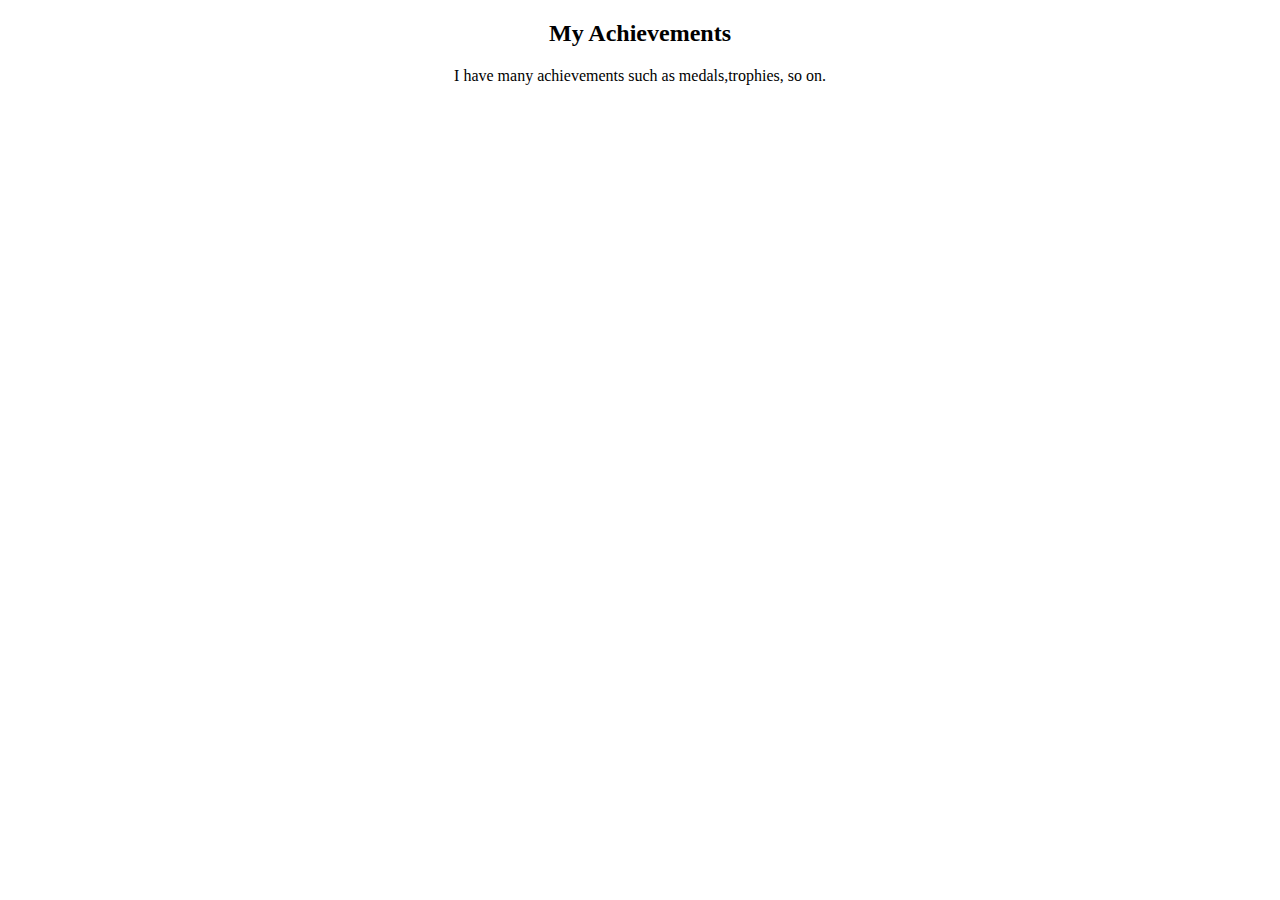
==== awards.html @ 57db395d "Update awards.html" ====
<!DOCTYPE html>
<html>
  <head> 
  <title> My Achievements</title>
  <link rel= "stylesheet" href= "website.css">
  </head>
<body>
<h2> My Achievements </h2> 
<p> I have many achievements such as medals,trophies, so on. </p>
</body>
---- website.css ----
body { 
    background-image: url("http://hdimagesnew.com/wp-content/uploads/2015/11/Pretty-HD-Backgrounds-4.jpg"); 
    background-repeat:no-repeat;
    background- position:"top-right ";
    text-align: center;
} 
  .nav{
  margin: 0;
text-align:center ; 
font-size: 20px; 
text-align:center;
}
.nav > div {
  background: mediumaquamarine;
  float: left; 
  margin: 10px;
  padding: 10px;
  height: 25px;
  border: 5px solid steelblue;
  border-radius:4px;
  text-align:center;
}
.nav > div:hover { 
background: cornflowerblue;
}
.nav{
  margin: 0;
text-align:center ;   
font-size: 20px; 
}
.nav > a {
  background: mediumaquamarine;
  float: left; 
  margin: 10px;
  padding: 10px;
  height: 25px;
  border: 5px solid steelblue;
  border-radius:4px;
  text-align:center;
  text-decoration:none;
  color:white;
}
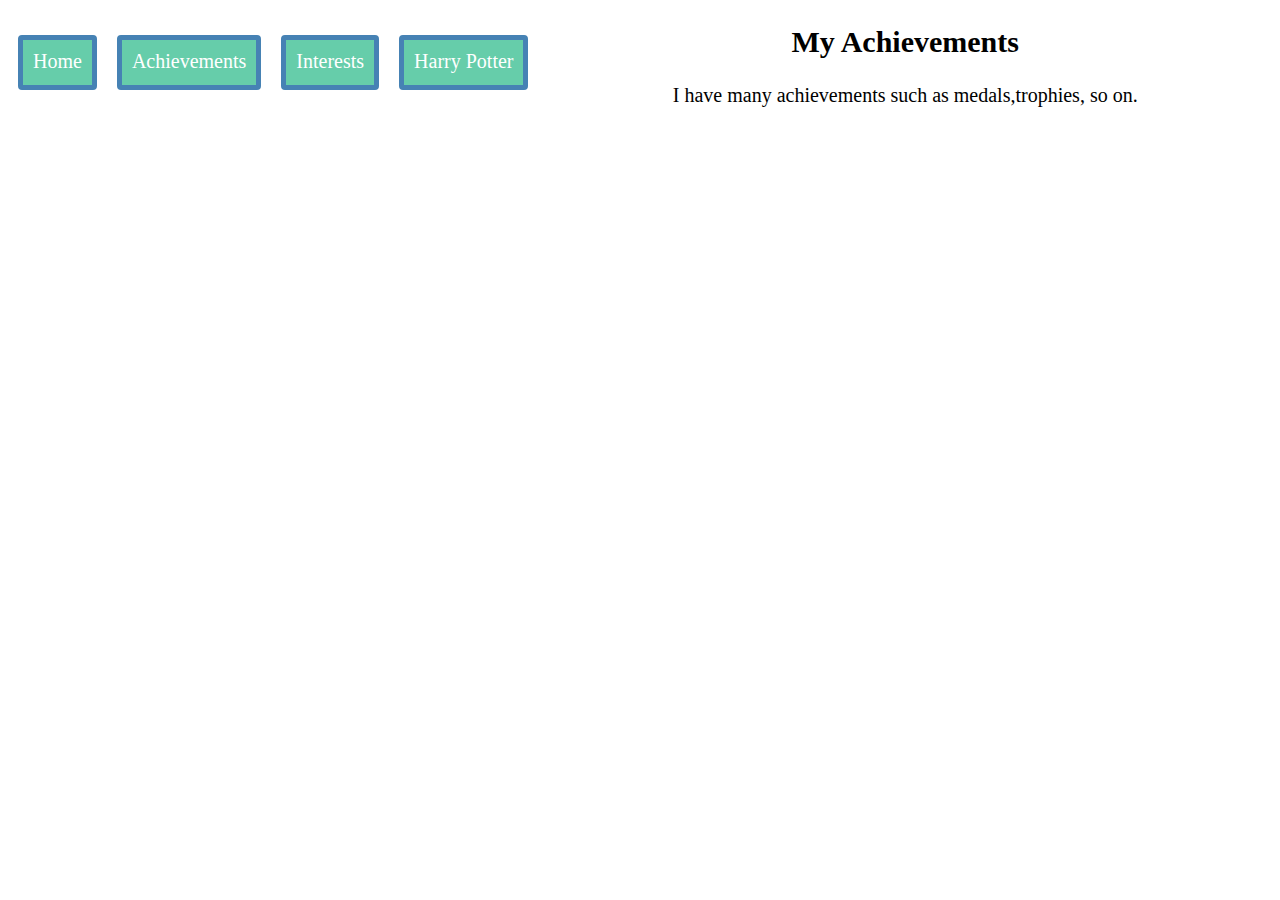
==== commit d94d3886: "Update awards.html" ====
--- a/awards.html
+++ b/awards.html
@@ -5,6 +5,11 @@
   <link rel= "stylesheet" href= "website.css">
   </head>
 <body>
+  <div class="nav">
+<a href ="index.html">Home</a>
+<a href ="awards.html">Achievements</a>
+<a href =" ">Interests</a>
+<a href =" ">Harry Potter </a>
 <h2> My Achievements </h2> 
 <p> I have many achievements such as medals,trophies, so on. </p>
 </body>
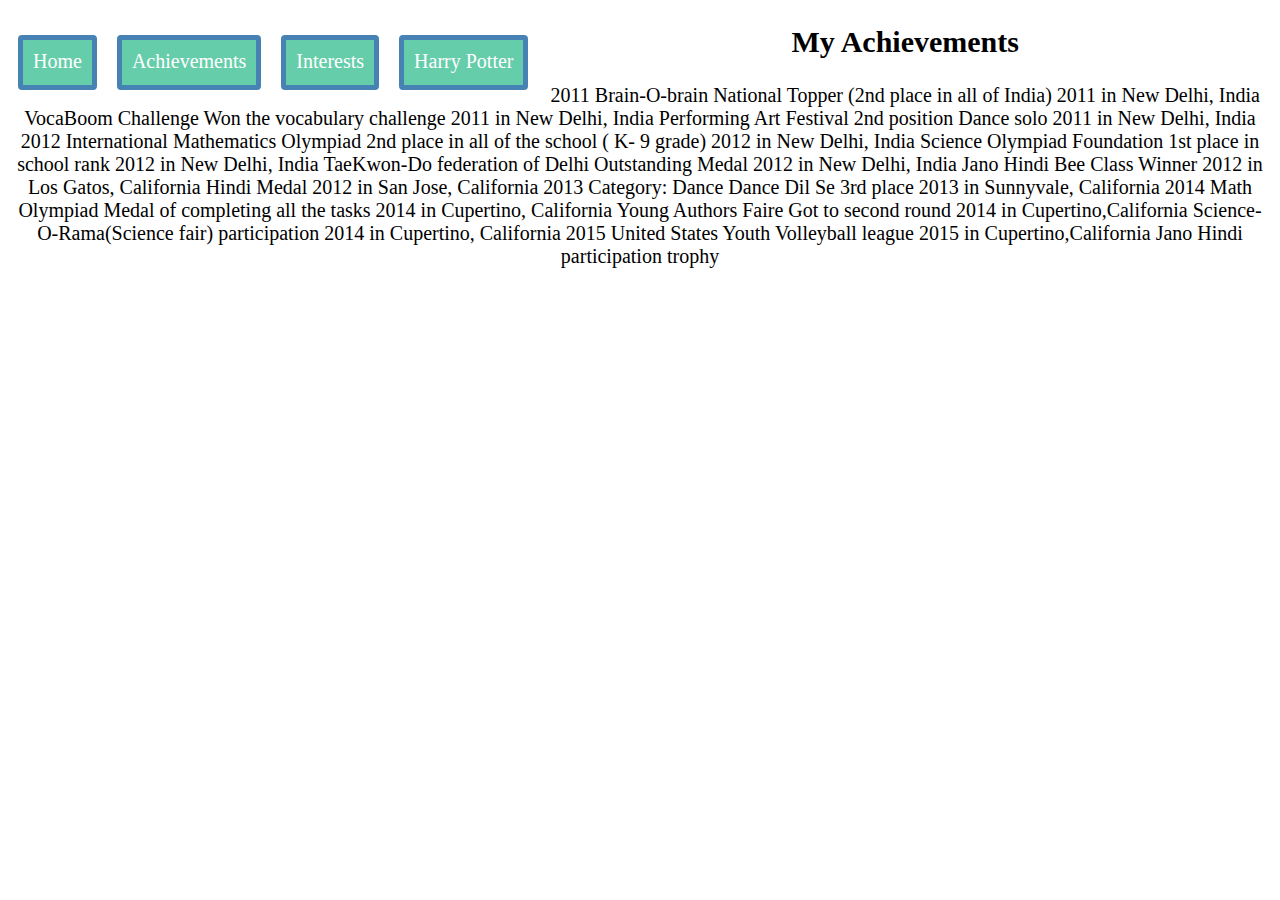
==== commit ba360f99: "Update awards.html" ====
--- a/awards.html
+++ b/awards.html
@@ -8,8 +8,74 @@
   <div class="nav">
 <a href ="index.html">Home</a>
 <a href ="awards.html">Achievements</a>
-<a href =" ">Interests</a>
-<a href =" ">Harry Potter </a>
+<a href ="interests.html">Interests</a>
+<a href ="hp.html">Harry Potter </a>
 <h2> My Achievements </h2> 
-<p> I have many achievements such as medals,trophies, so on. </p>
+2011
+Brain-O-brain
+National Topper (2nd place in all of India)
+2011 in New Delhi, India
+
+VocaBoom Challenge 
+Won the vocabulary challenge
+2011 in New Delhi, India
+
+Performing Art Festival
+2nd position Dance solo
+2011 in New Delhi, India
+
+
+2012
+
+International Mathematics Olympiad
+2nd place in all of the school ( K- 9 grade)
+2012 in New Delhi, India
+
+Science Olympiad Foundation 
+1st place in school rank
+2012 in New Delhi, India
+
+
+
+
+TaeKwon-Do federation of Delhi 
+Outstanding Medal
+2012 in New Delhi, India
+
+Jano Hindi Bee
+Class Winner
+2012 in Los Gatos, California
+
+Hindi Medal
+2012 in San Jose, California
+
+2013
+Category: Dance
+Dance Dil Se
+3rd place
+2013 in Sunnyvale, California
+
+2014
+Math Olympiad
+Medal of completing all the tasks
+2014 in Cupertino, California 
+
+Young Authors Faire
+Got to second round
+2014 in Cupertino,California
+
+
+Science-O-Rama(Science fair)
+participation
+2014 in Cupertino, California
+
+2015
+
+United States Youth Volleyball league
+2015 in Cupertino,California
+
+Jano Hindi
+participation trophy
+
+
 </body>
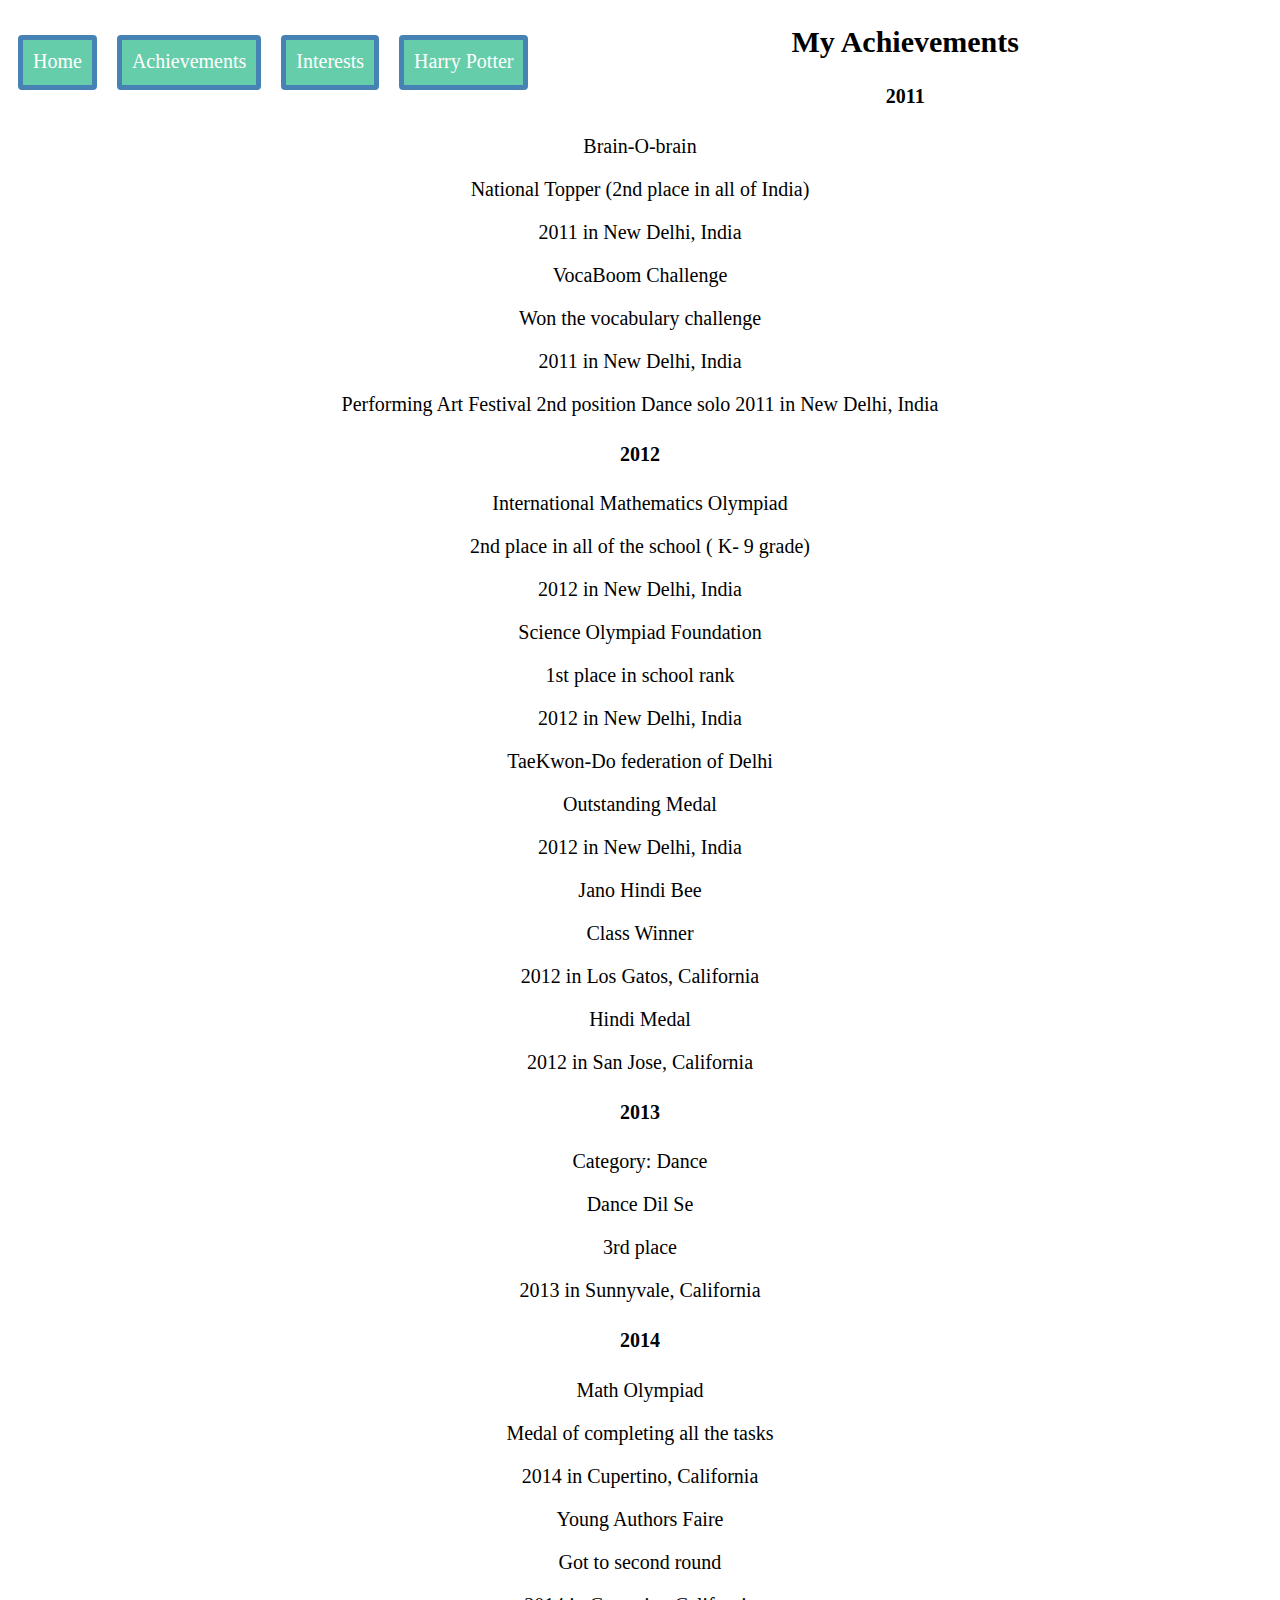
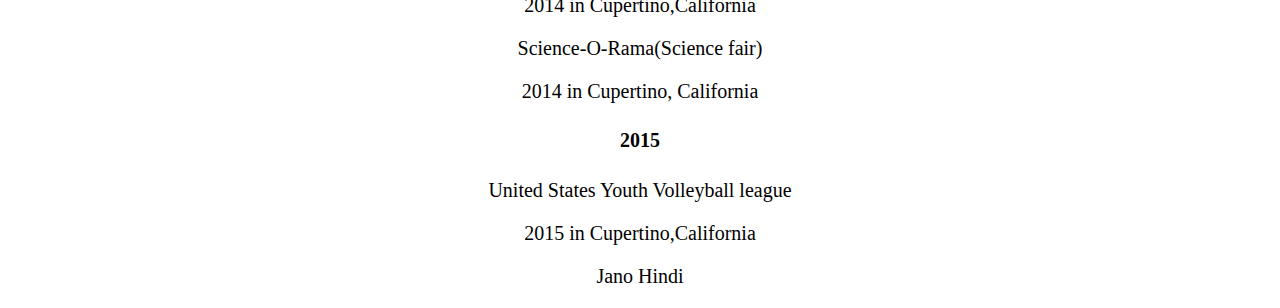
==== commit 0a1e5fba: "Update awards.html" ====
--- a/awards.html
+++ b/awards.html
@@ -11,71 +11,65 @@
 <a href ="interests.html">Interests</a>
 <a href ="hp.html">Harry Potter </a>
 <h2> My Achievements </h2> 
-2011
-Brain-O-brain
-National Topper (2nd place in all of India)
-2011 in New Delhi, India
+<h4>2011</h4>
+<p>Brain-O-brain</p>
+<p>National Topper (2nd place in all of India)
+<p>2011 in New Delhi, India
 
-VocaBoom Challenge 
-Won the vocabulary challenge
-2011 in New Delhi, India
+<p>VocaBoom Challenge 
+<p>Won the vocabulary challenge
+<p>2011 in New Delhi, India
 
-Performing Art Festival
+<p>Performing Art Festival
 2nd position Dance solo
 2011 in New Delhi, India
 
 
-2012
+<h4>2012</h4>
 
-International Mathematics Olympiad
-2nd place in all of the school ( K- 9 grade)
-2012 in New Delhi, India
+<p>International Mathematics Olympiad
+<p>2nd place in all of the school ( K- 9 grade)
+<p>2012 in New Delhi, India
 
-Science Olympiad Foundation 
-1st place in school rank
-2012 in New Delhi, India
+<p>Science Olympiad Foundation 
+<p>1st place in school rank
+<p> 2012 in New Delhi, India
+
+<p> TaeKwon-Do federation of Delhi 
+<p> Outstanding Medal
+<p> 2012 in New Delhi, India
+
+<p> Jano Hindi Bee
+<p> Class Winner
+<p>2012 in Los Gatos, California
+
+<p>Hindi Medal
+<p>2012 in San Jose, California
+
+<h4>2013</h4>
+<p>Category: Dance
+<p>Dance Dil Se
+<p>3rd place
+<p>2013 in Sunnyvale, California
+
+<h4>2014</h4>
+<p>Math Olympiad
+<p>Medal of completing all the tasks
+<p>2014 in Cupertino, California 
+
+<p>Young Authors Faire
+<p>Got to second round
+<p>2014 in Cupertino,California
+
+
+<p>Science-O-Rama(Science fair)
+<p>2014 in Cupertino, California
+<h4>2015</h4>
+
+<p>United States Youth Volleyball league
+<p>2015 in Cupertino,California
+<p>Jano Hindi
 
 
 
-
-TaeKwon-Do federation of Delhi 
-Outstanding Medal
-2012 in New Delhi, India
-
-Jano Hindi Bee
-Class Winner
-2012 in Los Gatos, California
-
-Hindi Medal
-2012 in San Jose, California
-
-2013
-Category: Dance
-Dance Dil Se
-3rd place
-2013 in Sunnyvale, California
-
-2014
-Math Olympiad
-Medal of completing all the tasks
-2014 in Cupertino, California 
-
-Young Authors Faire
-Got to second round
-2014 in Cupertino,California
-
-
-Science-O-Rama(Science fair)
-participation
-2014 in Cupertino, California
-
-2015
-
-United States Youth Volleyball league
-2015 in Cupertino,California
-
-Jano Hindi
-participation trophy
-
-
 </body>
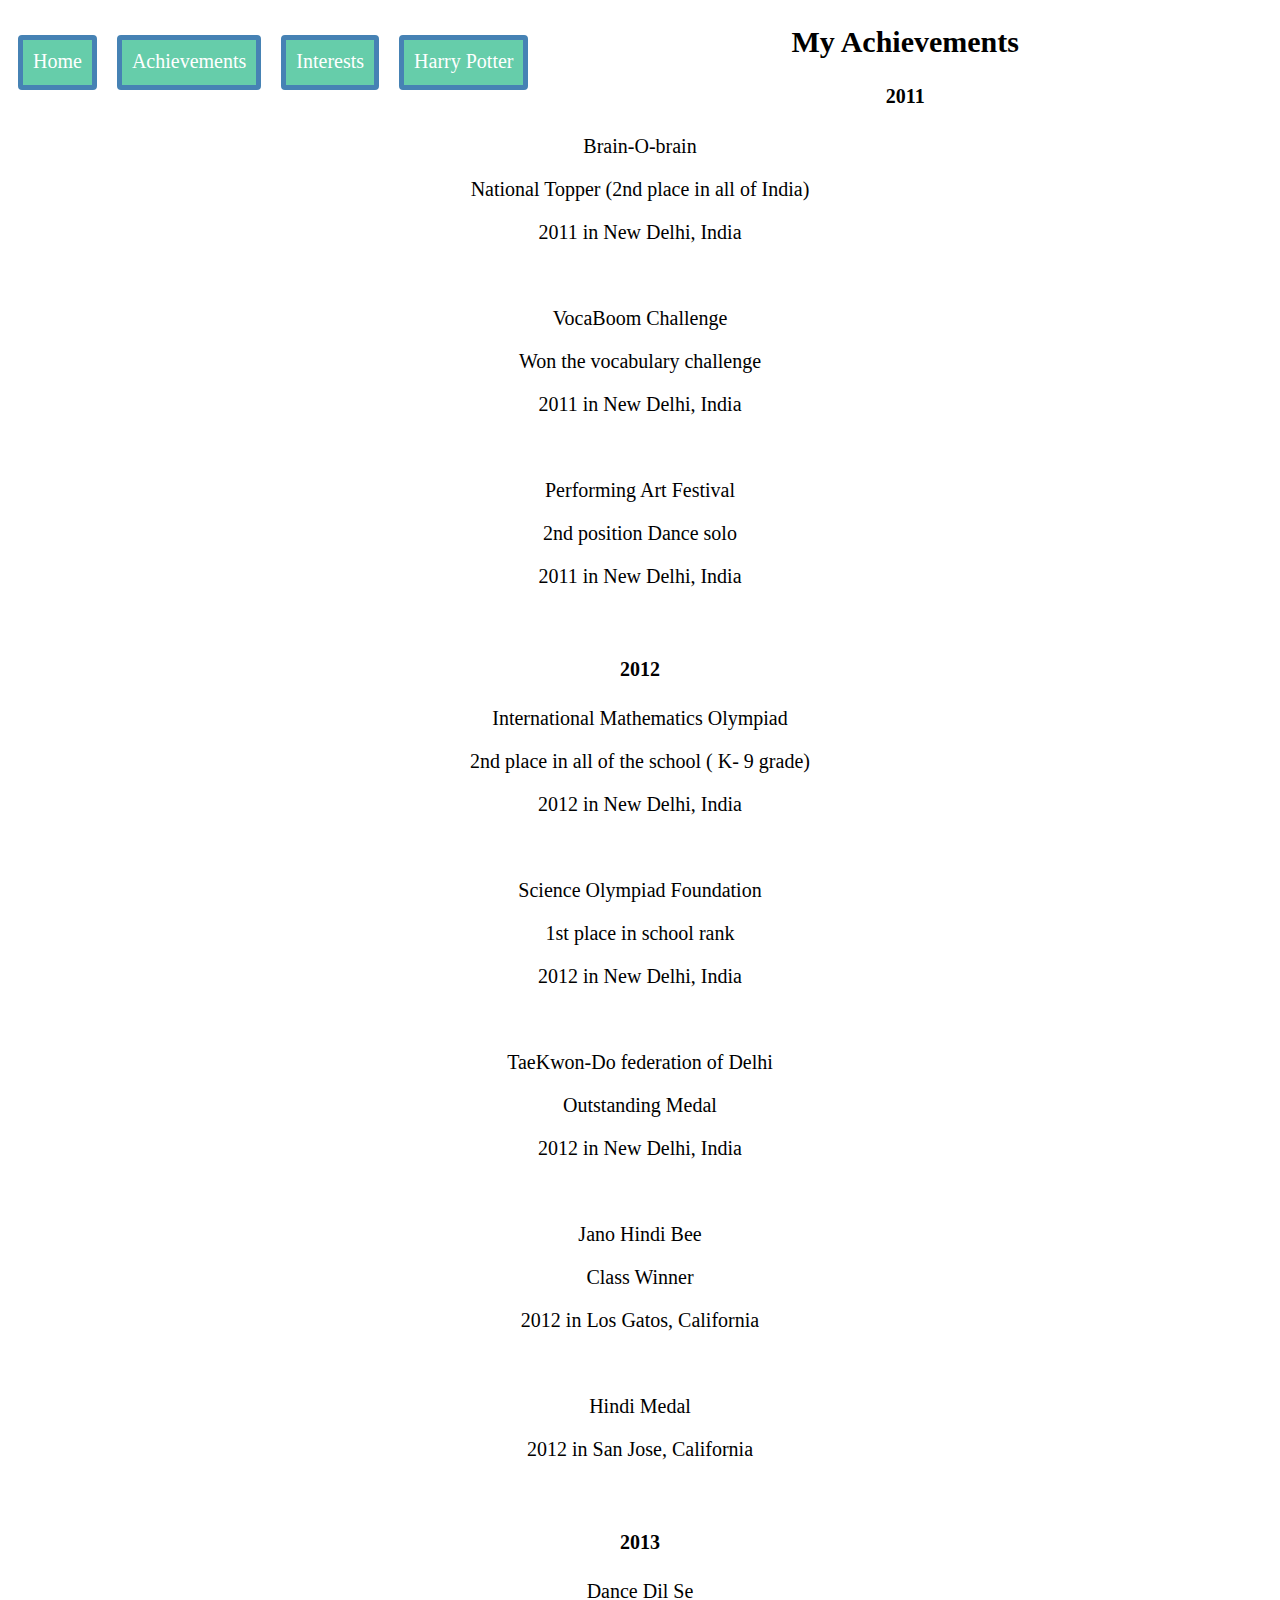
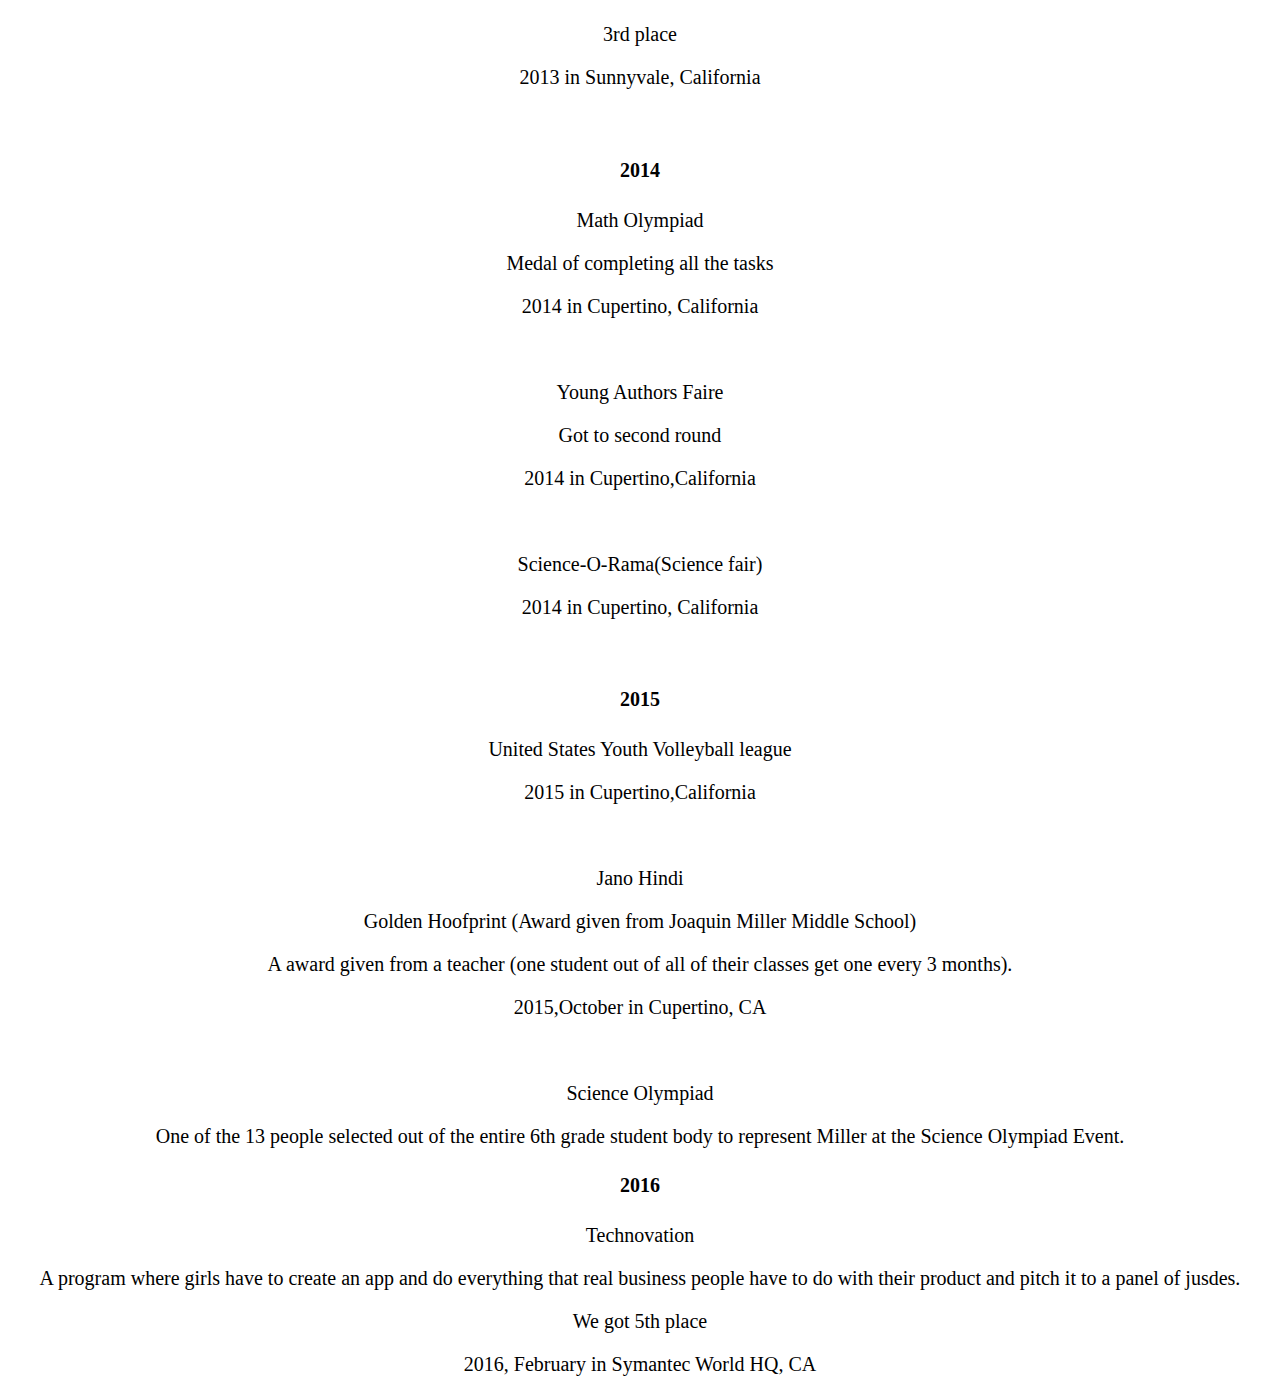
==== commit 1bc46b1e: "Update awards.html" ====
--- a/awards.html
+++ b/awards.html
@@ -13,63 +13,72 @@
 <h2> My Achievements </h2> 
 <h4>2011</h4>
 <p>Brain-O-brain</p>
-<p>National Topper (2nd place in all of India)
-<p>2011 in New Delhi, India
-
-<p>VocaBoom Challenge 
-<p>Won the vocabulary challenge
-<p>2011 in New Delhi, India
-
-<p>Performing Art Festival
-2nd position Dance solo
-2011 in New Delhi, India
-
-
+<p>National Topper (2nd place in all of India)</p>
+<p>2011 in New Delhi, India</p>
+<br/>
+<p>VocaBoom Challenge </p>
+<p>Won the vocabulary challenge</p>
+<p>2011 in New Delhi, India</p>
+<br/>
+<p>Performing Art Festival</p>
+2nd position Dance solo</p>
+2011 in New Delhi, India</p>
+<br/>
 <h4>2012</h4>
 
-<p>International Mathematics Olympiad
-<p>2nd place in all of the school ( K- 9 grade)
-<p>2012 in New Delhi, India
+<p>International Mathematics Olympiad</p>
+<p>2nd place in all of the school ( K- 9 grade)</p>
+<p>2012 in New Delhi, India</p>
+<br/>
+<p>Science Olympiad Foundation </p>
+<p>1st place in school rank</p>
+<p> 2012 in New Delhi, India</p>
+<br/>
+<p> TaeKwon-Do federation of Delhi </p>
+<p> Outstanding Medal</p>
+<p> 2012 in New Delhi, India</p>
+<br/>
+<p> Jano Hindi Bee</p>
+<p> Class Winner</p>
+<p>2012 in Los Gatos, California</p>
+<br/>
+<p>Hindi Medal</p>
+<p>2012 in San Jose, California</p>
+<br/>
+<h4>2013</h4>
 
-<p>Science Olympiad Foundation 
-<p>1st place in school rank
-<p> 2012 in New Delhi, India
-
-<p> TaeKwon-Do federation of Delhi 
-<p> Outstanding Medal
-<p> 2012 in New Delhi, India
-
-<p> Jano Hindi Bee
-<p> Class Winner
-<p>2012 in Los Gatos, California
-
-<p>Hindi Medal
-<p>2012 in San Jose, California
-
-<h4>2013</h4>
-<p>Category: Dance
-<p>Dance Dil Se
-<p>3rd place
-<p>2013 in Sunnyvale, California
-
+<p>Dance Dil Se</p>
+<p>3rd place</p>
+<p>2013 in Sunnyvale, California</p>
+<br/>
 <h4>2014</h4>
-<p>Math Olympiad
-<p>Medal of completing all the tasks
-<p>2014 in Cupertino, California 
-
-<p>Young Authors Faire
-<p>Got to second round
-<p>2014 in Cupertino,California
-
-
-<p>Science-O-Rama(Science fair)
-<p>2014 in Cupertino, California
+<p>Math Olympiad</p>
+<p>Medal of completing all the tasks</p>
+<p>2014 in Cupertino, California </p>
+<br/>
+<p>Young Authors Faire</p>
+<p>Got to second round</p>
+<p>2014 in Cupertino,California</p>
+<br/>
+<p>Science-O-Rama(Science fair)</p>
+<p>2014 in Cupertino, California</p>
+<br/>
 <h4>2015</h4>
 
-<p>United States Youth Volleyball league
-<p>2015 in Cupertino,California
-<p>Jano Hindi
+<p>United States Youth Volleyball league</p>
+<p>2015 in Cupertino,California</p>
+<br/>
+<p>Jano Hindi</p>
 
-
-
+<p> Golden Hoofprint (Award given from Joaquin Miller Middle School) </p>
+<p> A award given from a teacher (one student out of all of their classes get one every 3 months).</p>
+<p> 2015,October in Cupertino, CA </p>
+<br/>
+<p> Science Olympiad</p>
+<p>One of the 13 people selected out of the entire 6th grade student body to represent Miller at the Science Olympiad Event.</p>
+<h4> 2016 </h4>
+<p> Technovation</p>
+<p> A program where girls have to create an app and do everything that real business people have to do with their product and pitch it to a panel of jusdes.</p>
+<p> We got 5th place </p>
+<p>2016, February in Symantec World HQ, CA</p>
 </body>
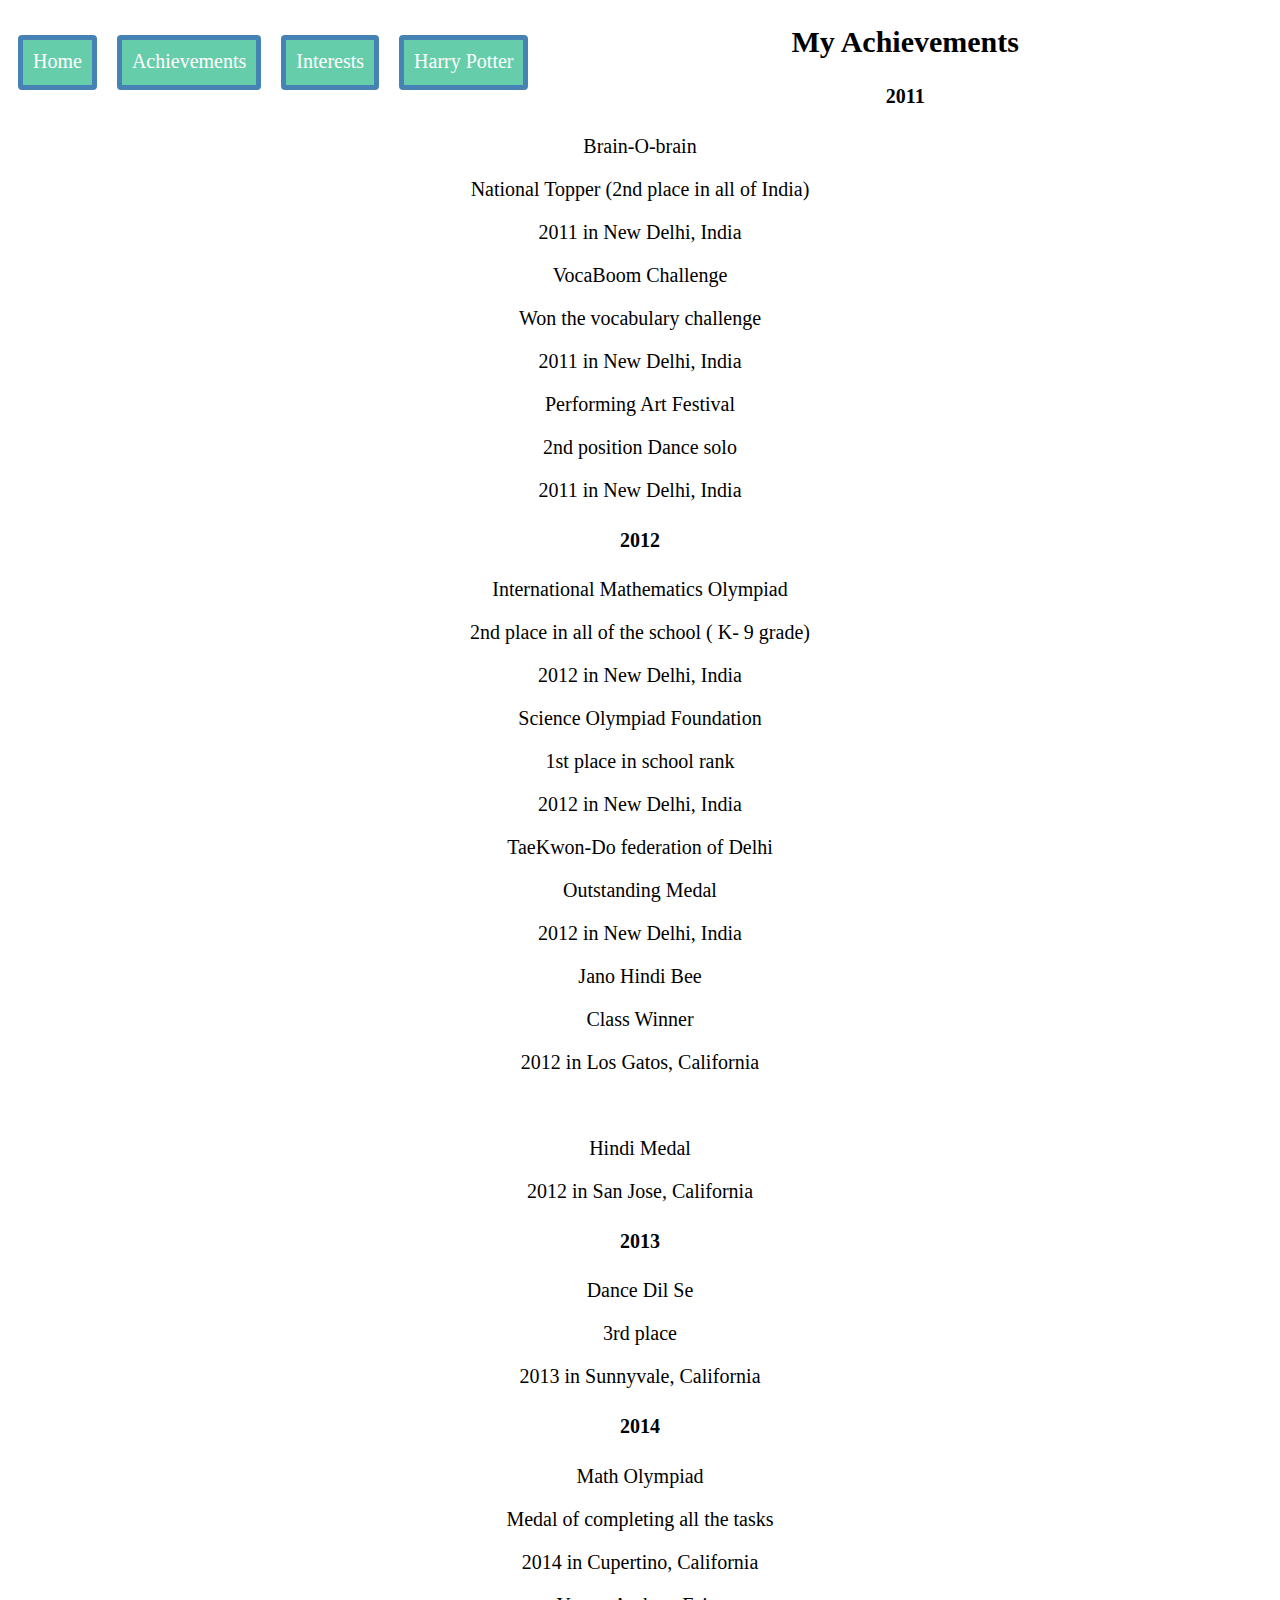
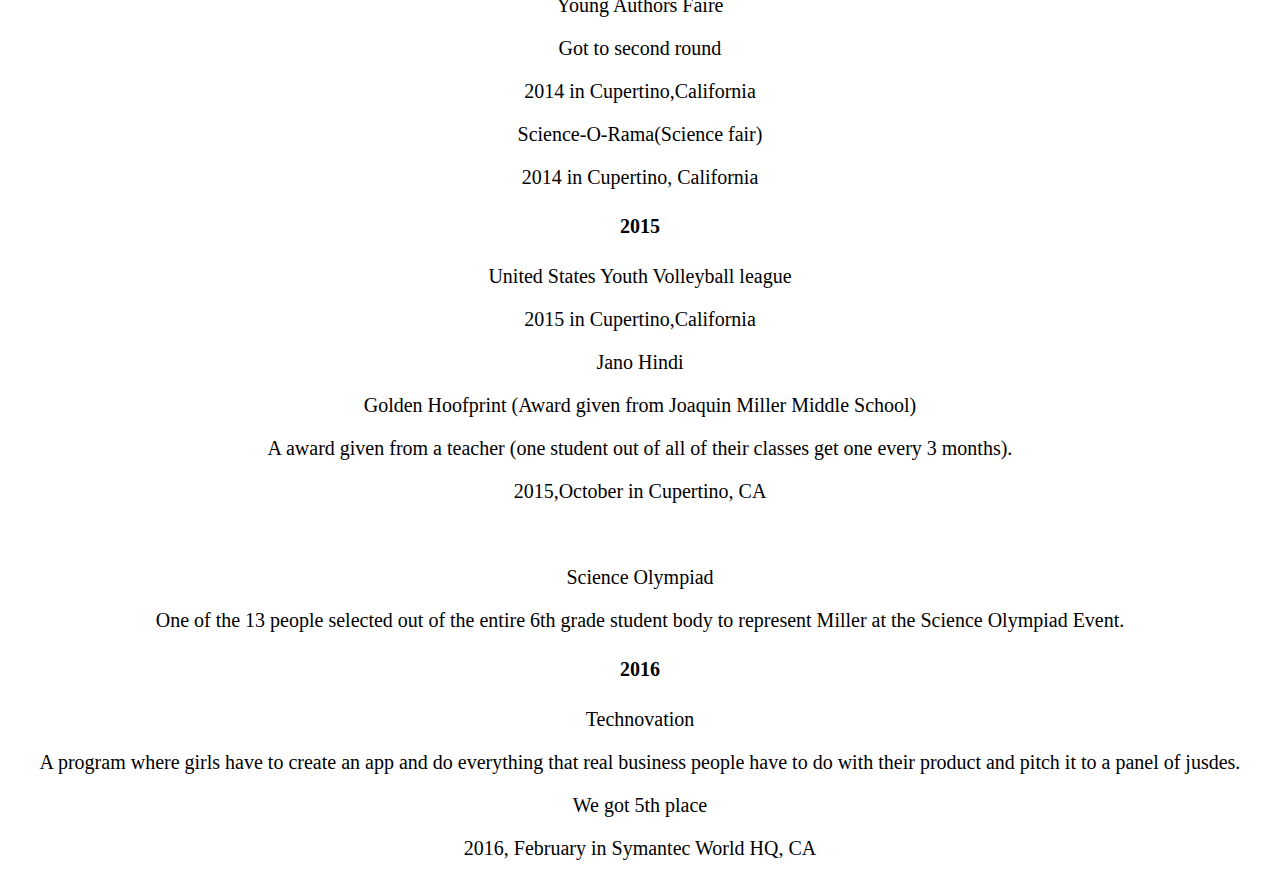
==== commit 6c878ef1: "Update awards.html" ====
--- a/awards.html
+++ b/awards.html
@@ -15,59 +15,59 @@
 <p>Brain-O-brain</p>
 <p>National Topper (2nd place in all of India)</p>
 <p>2011 in New Delhi, India</p>
-<br/>
+
 <p>VocaBoom Challenge </p>
 <p>Won the vocabulary challenge</p>
 <p>2011 in New Delhi, India</p>
-<br/>
+
 <p>Performing Art Festival</p>
 2nd position Dance solo</p>
 2011 in New Delhi, India</p>
-<br/>
+
 <h4>2012</h4>
 
 <p>International Mathematics Olympiad</p>
 <p>2nd place in all of the school ( K- 9 grade)</p>
 <p>2012 in New Delhi, India</p>
-<br/>
+
 <p>Science Olympiad Foundation </p>
 <p>1st place in school rank</p>
 <p> 2012 in New Delhi, India</p>
-<br/>
+
 <p> TaeKwon-Do federation of Delhi </p>
 <p> Outstanding Medal</p>
 <p> 2012 in New Delhi, India</p>
-<br/>
+
 <p> Jano Hindi Bee</p>
 <p> Class Winner</p>
 <p>2012 in Los Gatos, California</p>
 <br/>
 <p>Hindi Medal</p>
 <p>2012 in San Jose, California</p>
-<br/>
+
 <h4>2013</h4>
 
 <p>Dance Dil Se</p>
 <p>3rd place</p>
 <p>2013 in Sunnyvale, California</p>
-<br/>
+
 <h4>2014</h4>
 <p>Math Olympiad</p>
 <p>Medal of completing all the tasks</p>
 <p>2014 in Cupertino, California </p>
-<br/>
+
 <p>Young Authors Faire</p>
 <p>Got to second round</p>
 <p>2014 in Cupertino,California</p>
-<br/>
+
 <p>Science-O-Rama(Science fair)</p>
 <p>2014 in Cupertino, California</p>
-<br/>
+
 <h4>2015</h4>
 
 <p>United States Youth Volleyball league</p>
 <p>2015 in Cupertino,California</p>
-<br/>
+
 <p>Jano Hindi</p>
 
 <p> Golden Hoofprint (Award given from Joaquin Miller Middle School) </p>
--- a/website.css
+++ b/website.css
@@ -1,8 +1,9 @@
-body { 
+body{ 
     background-image: url("http://hdimagesnew.com/wp-content/uploads/2015/11/Pretty-HD-Backgrounds-4.jpg"); 
     background-repeat:no-repeat;
     background- position:"top-right ";
     text-align: center;
+    
 } 
   .nav{
   margin: 0;
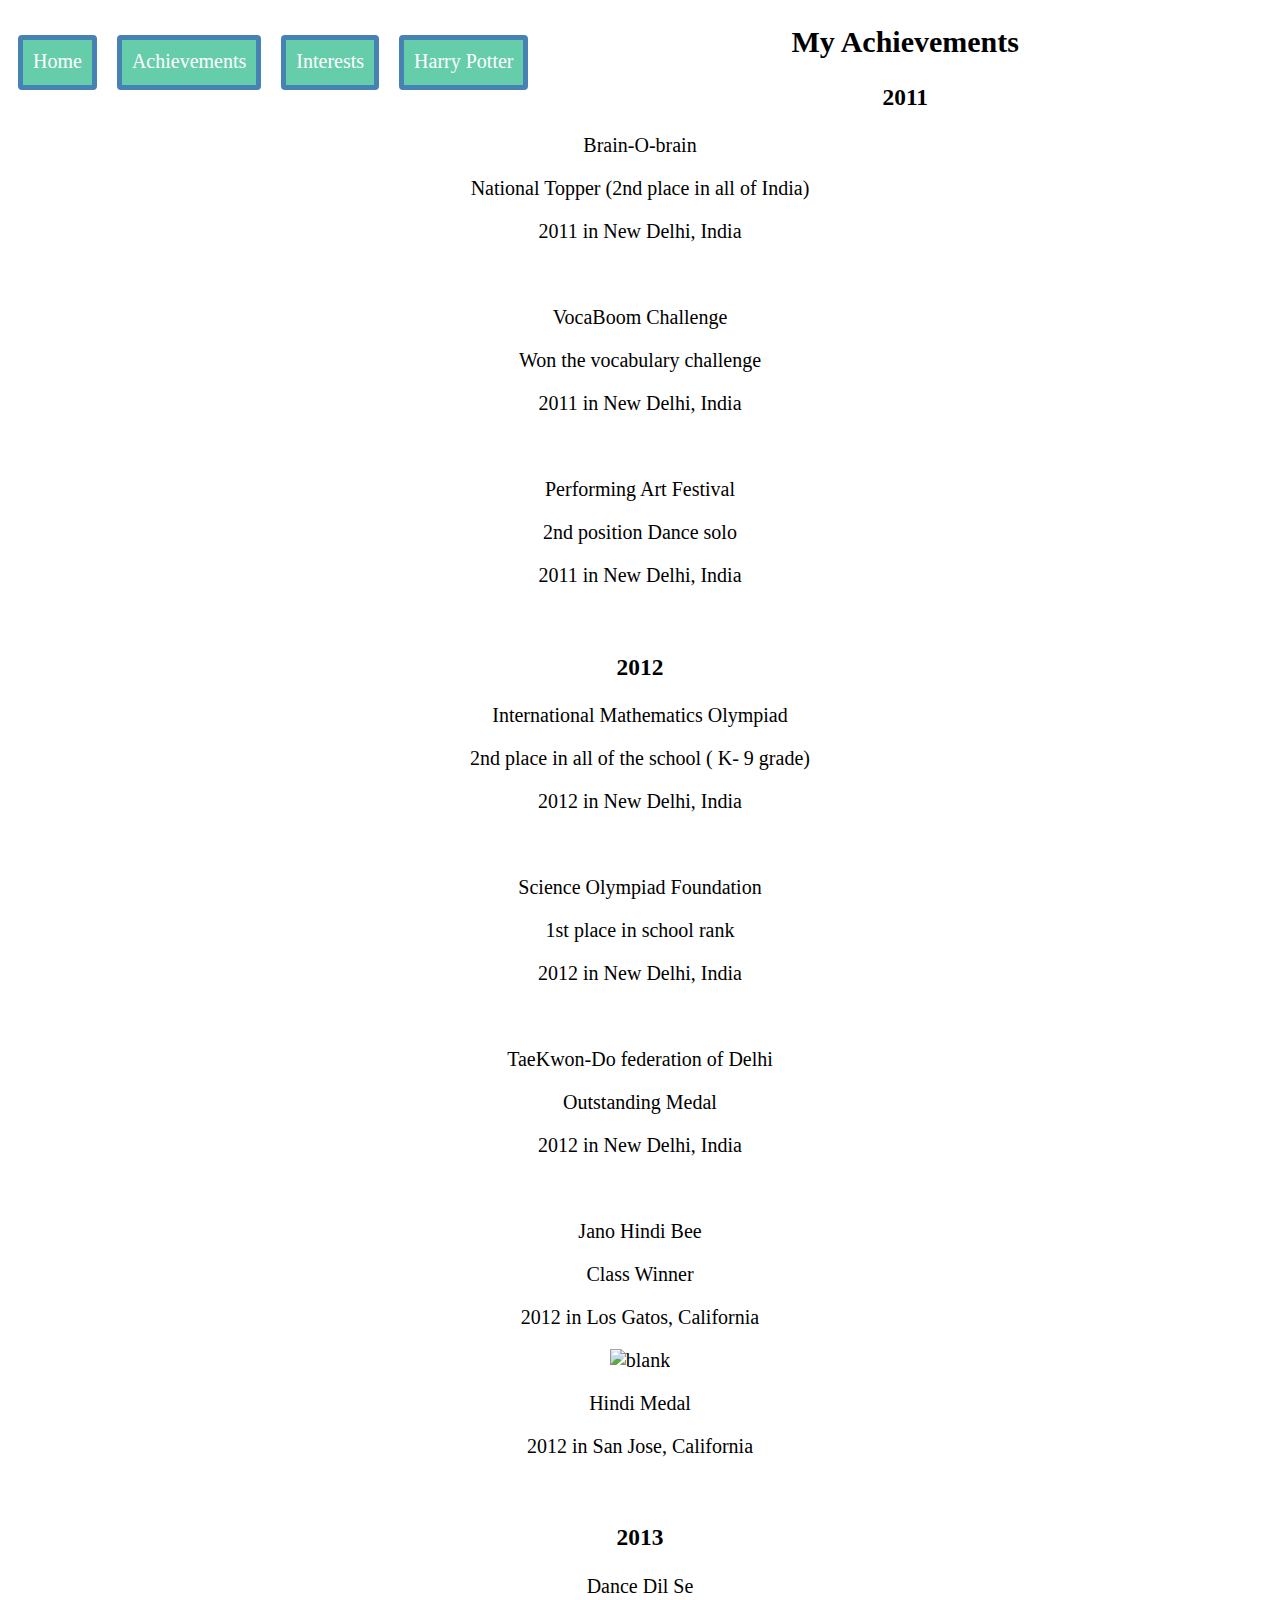
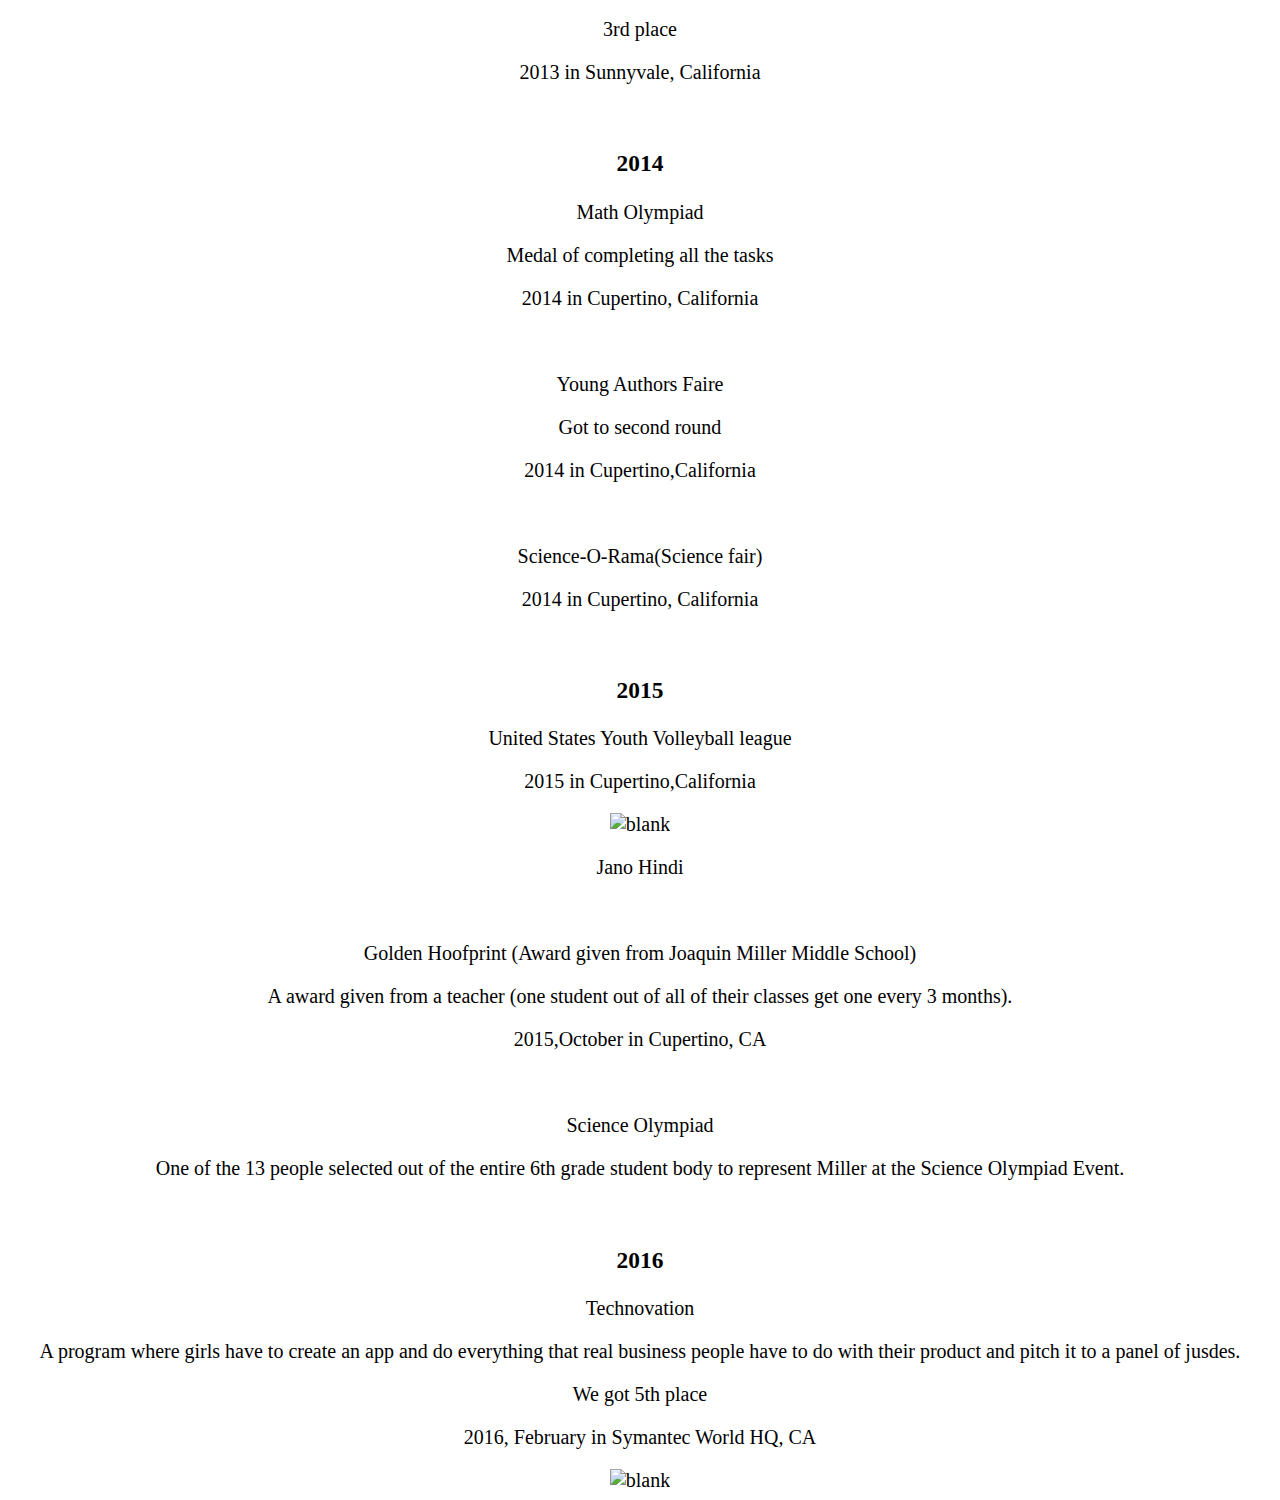
==== commit e6f6f2a7: "Update awards.html" ====
--- a/awards.html
+++ b/awards.html
@@ -11,74 +11,78 @@
 <a href ="interests.html">Interests</a>
 <a href ="hp.html">Harry Potter </a>
 <h2> My Achievements </h2> 
-<h4>2011</h4>
+<h3>2011</h3>
 <p>Brain-O-brain</p>
 <p>National Topper (2nd place in all of India)</p>
 <p>2011 in New Delhi, India</p>
-
+</br>
 <p>VocaBoom Challenge </p>
 <p>Won the vocabulary challenge</p>
 <p>2011 in New Delhi, India</p>
-
+</br>
 <p>Performing Art Festival</p>
 2nd position Dance solo</p>
 2011 in New Delhi, India</p>
-
-<h4>2012</h4>
+</br>
+<h3>2012</h3>
 
 <p>International Mathematics Olympiad</p>
 <p>2nd place in all of the school ( K- 9 grade)</p>
 <p>2012 in New Delhi, India</p>
-
+</br>
 <p>Science Olympiad Foundation </p>
 <p>1st place in school rank</p>
 <p> 2012 in New Delhi, India</p>
-
+</br>
 <p> TaeKwon-Do federation of Delhi </p>
 <p> Outstanding Medal</p>
 <p> 2012 in New Delhi, India</p>
-
+</br>
 <p> Jano Hindi Bee</p>
 <p> Class Winner</p>
 <p>2012 in Los Gatos, California</p>
+<img src= "http://blog.janoindia.com/wp-content/uploads/2011/05/Hindi_Medal.jpg" alt= "blank" width= "400" height= "150">
 <br/>
 <p>Hindi Medal</p>
 <p>2012 in San Jose, California</p>
-
-<h4>2013</h4>
+</br>
+<h3>2013</h3>
 
 <p>Dance Dil Se</p>
 <p>3rd place</p>
 <p>2013 in Sunnyvale, California</p>
-
-<h4>2014</h4>
+</br>
+<h3>2014</h3>
 <p>Math Olympiad</p>
 <p>Medal of completing all the tasks</p>
 <p>2014 in Cupertino, California </p>
-
+</br>
 <p>Young Authors Faire</p>
 <p>Got to second round</p>
 <p>2014 in Cupertino,California</p>
-
+</br>
 <p>Science-O-Rama(Science fair)</p>
 <p>2014 in Cupertino, California</p>
-
-<h4>2015</h4>
+</br>
+<h3>2015</h3>
 
 <p>United States Youth Volleyball league</p>
 <p>2015 in Cupertino,California</p>
-
+<img src= "http://gfvl.onekid.net/images/volleyball_1-1024x416.jpg" alt= "blank" width= "400" height= "150">
+</br>
 <p>Jano Hindi</p>
-
+</br>
 <p> Golden Hoofprint (Award given from Joaquin Miller Middle School) </p>
 <p> A award given from a teacher (one student out of all of their classes get one every 3 months).</p>
 <p> 2015,October in Cupertino, CA </p>
 <br/>
 <p> Science Olympiad</p>
 <p>One of the 13 people selected out of the entire 6th grade student body to represent Miller at the Science Olympiad Event.</p>
-<h4> 2016 </h4>
+</br>
+<h3> 2016 </h3>
 <p> Technovation</p>
 <p> A program where girls have to create an app and do everything that real business people have to do with their product and pitch it to a panel of jusdes.</p>
 <p> We got 5th place </p>
-<p>2016, February in Symantec World HQ, CA</p>
+<p>2016, February in Symantec World HQ, CA </p>
+<img src= "http://d2q6bi2d81qzxe.cloudfront.net/wp-content/uploads/2014/02/technovation-logo-300x137.png" alt= "blank" width= "400" height= "150">
 </body>
--- a/website.css
+++ b/website.css
@@ -1,16 +1,11 @@
 body{ 
     background-image: url("http://hdimagesnew.com/wp-content/uploads/2015/11/Pretty-HD-Backgrounds-4.jpg"); 
-    background-repeat:no-repeat;
+    background-repeat: 4;
     background- position:"top-right ";
     text-align: center;
     
 } 
-  .nav{
-  margin: 0;
-text-align:center ; 
-font-size: 20px; 
-text-align:center;
-}
+
 .nav > div {
   background: mediumaquamarine;
   float: left; 
@@ -20,8 +15,11 @@
   border: 5px solid steelblue;
   border-radius:4px;
   text-align:center;
+   margin: 0;
+   font-size: 20px; 
+   text-align:center;
 }
-.nav > div:hover { 
+.nav > a:hover { 
 background: cornflowerblue;
 }
 .nav{
